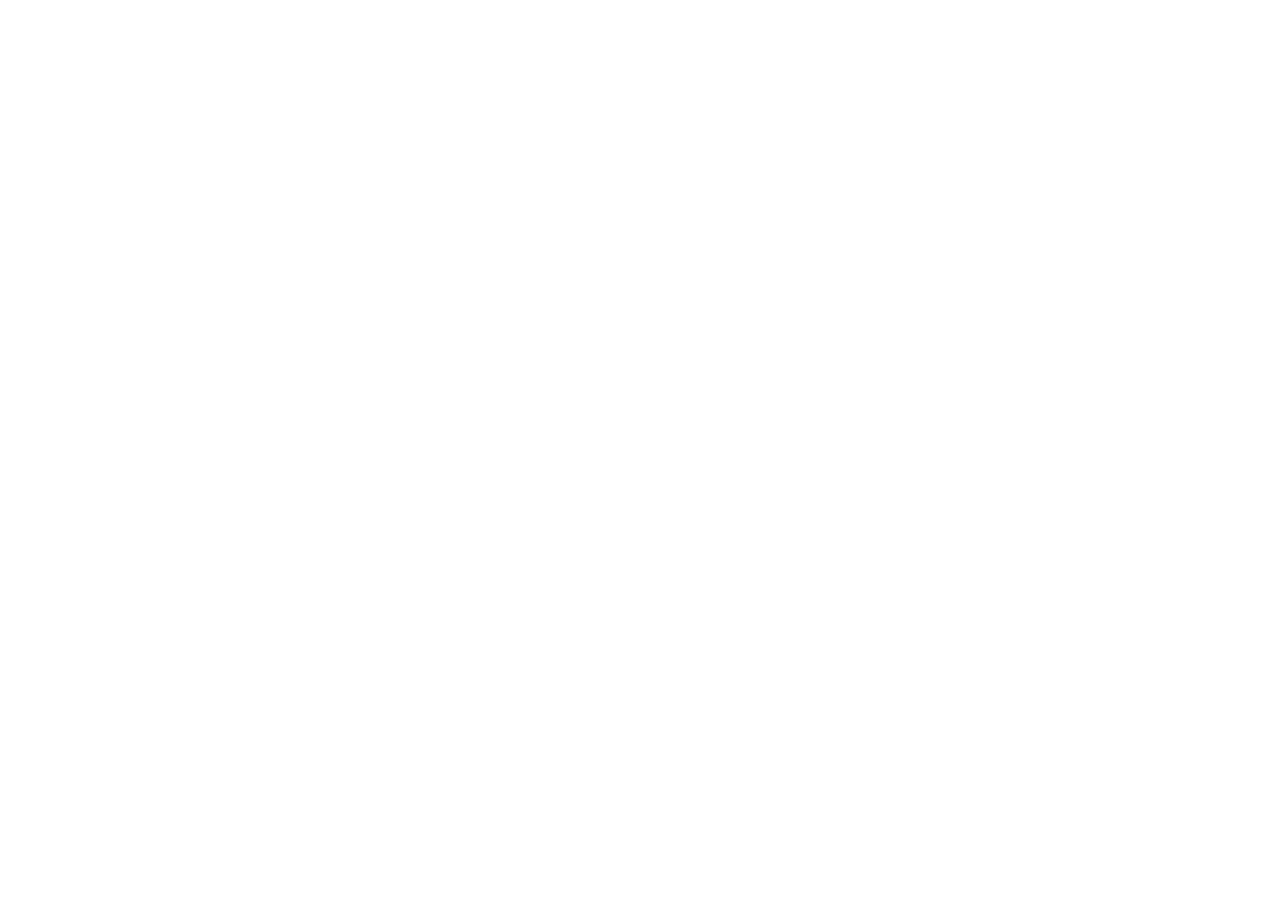
==== home.html @ 64265375 "start" ====
<!DOCTYPE html>
<html>
<head>
<link rel="stylesheet" href="stylesheet.css">
</head>
<body>
    <div class="container">
        <div class="nav">
            <a href="home.html"></a>
            <a href="page2.html"></a>
            <a href="page3.html"></a>
            <a href="page4.html"></a>
            <a href="page5.html"></a>
            <a href="page6.html"></a>
        <div class="slideshow">
        <div class="content">
        <div class="slideshow2">
        <div class="cite">
        </div>
        </div>
        </div>
        </div>
        </div>
    </div>    
</body>
</html>
---- stylesheet.css ----
body , html{
    height:100%;
    margin:0;
}
container{
margin:auto;
height:inherit;
}
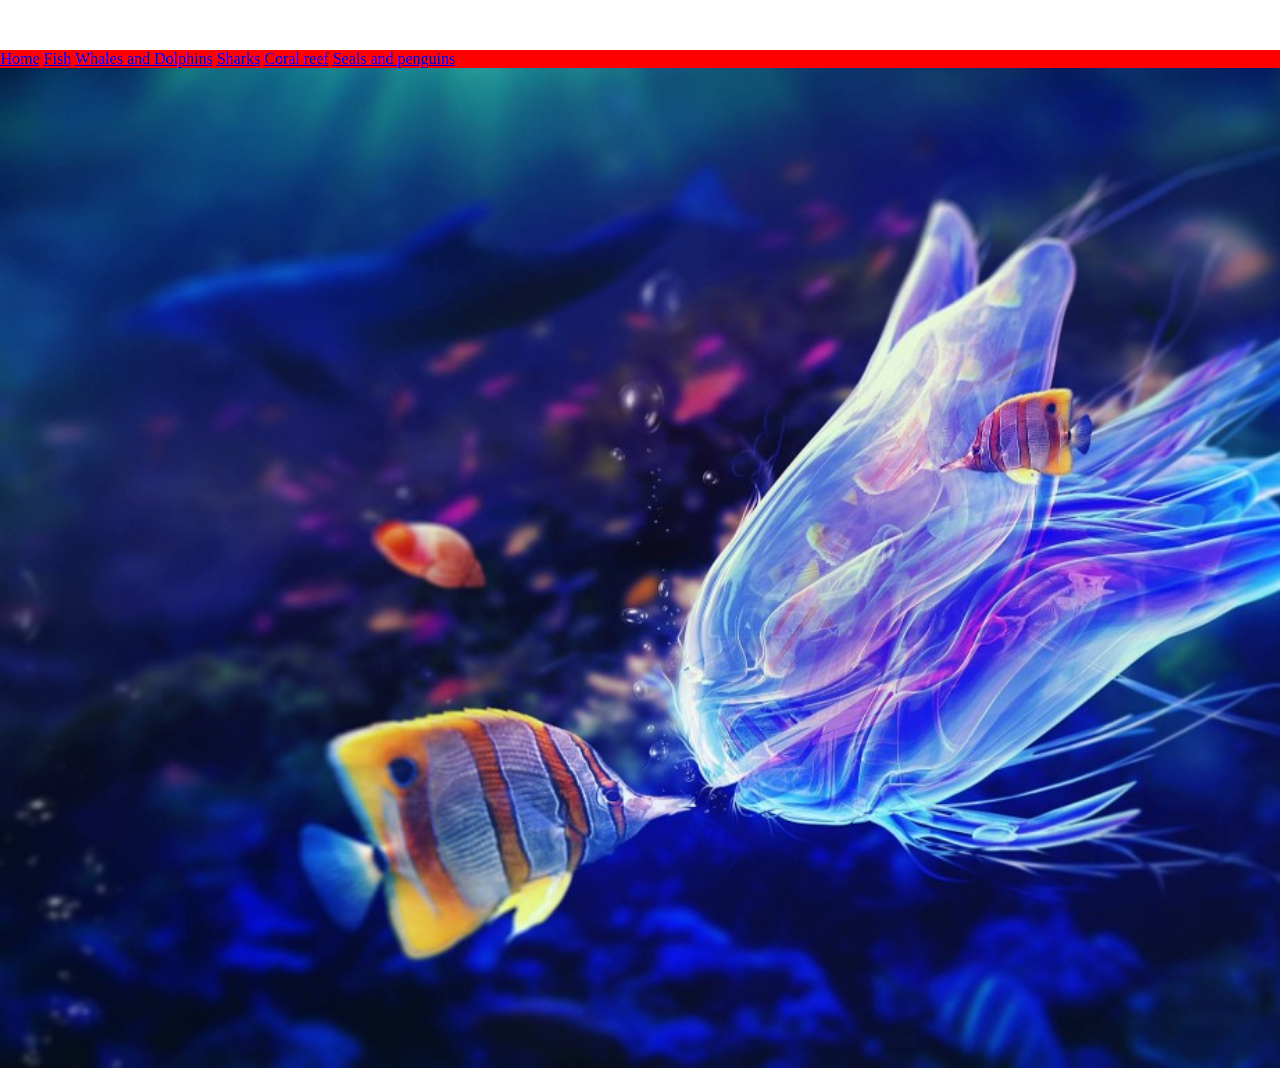
==== commit cf13c6a3: "background img" ====
--- a/home.html
+++ b/home.html
@@ -5,16 +5,16 @@
 </head>
 <body>
     <div class="container">
-        <div class="nav">
-            <a href="home.html"></a>
-            <a href="page2.html"></a>
-            <a href="page3.html"></a>
-            <a href="page4.html"></a>
-            <a href="page5.html"></a>
-            <a href="page6.html"></a>
+         <div class="slideshow">
+         <div class="nav">
+            <a href="home.html">Home</a>
+            <a href="page2.html">Fish</a>
+            <a href="page3.html">Whales and Dolphins</a>
+            <a href="page4.html">Sharks</a>
+            <a href="page5.html">Coral reef</a>
+            <a href="page6.html">Seals and penguins</a>
+        <div class="content">
         <div class="slideshow">
-        <div class="content">
-        <div class="slideshow2">
         <div class="cite">
         </div>
         </div>
--- a/stylesheet.css
+++ b/stylesheet.css
@@ -2,7 +2,21 @@
     height:100%;
     margin:0;
 }
-container{
+.container{
 margin:auto;
 height:inherit;
-}+}
+.nav{
+
+    margin-top:50px;
+    height:75px;
+    background-color: red;
+}
+.slideshow{
+    background-image:url(Picture1.jpg);
+    background-repeat:no-repeat;
+    background-size:cover;
+    height:1000px;
+    width:100%;
+    margin-top:0px;
+}
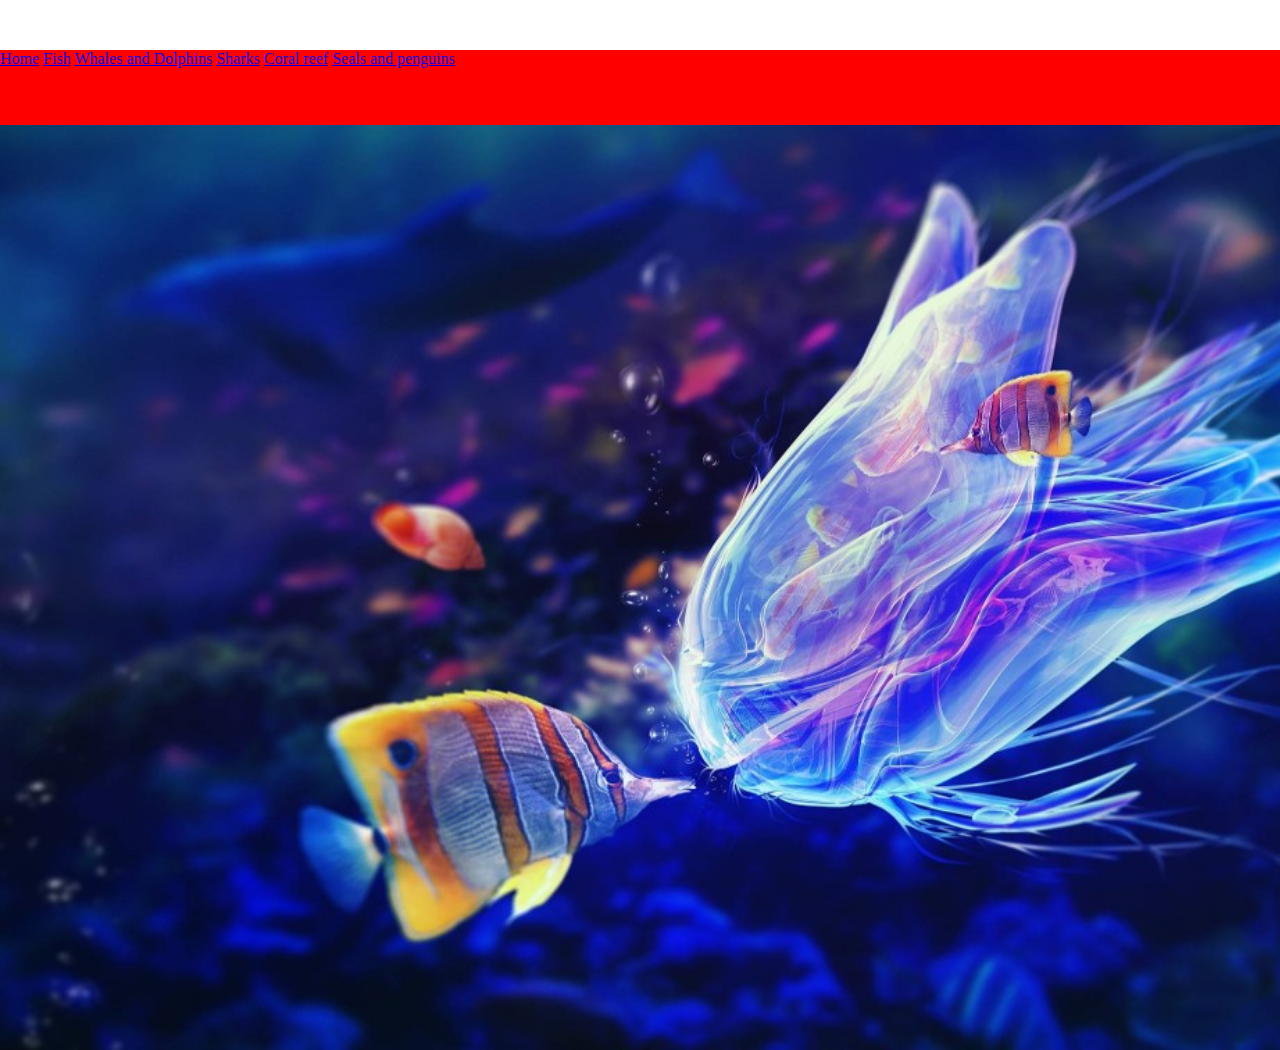
==== commit 7a1b8111: "slide 1" ====
--- a/home.html
+++ b/home.html
@@ -5,7 +5,7 @@
 </head>
 <body>
     <div class="container">
-         <div class="slideshow">
+         <div class="slideshow1">
          <div class="nav">
             <a href="home.html">Home</a>
             <a href="page2.html">Fish</a>
@@ -13,8 +13,8 @@
             <a href="page4.html">Sharks</a>
             <a href="page5.html">Coral reef</a>
             <a href="page6.html">Seals and penguins</a>
+        <div class="slideshow">
         <div class="content">
-        <div class="slideshow">
         <div class="cite">
         </div>
         </div>
--- a/stylesheet.css
+++ b/stylesheet.css
@@ -4,7 +4,7 @@
 }
 .container{
 margin:auto;
-height:inherit;
+height:100%;
 }
 .nav{
 
@@ -12,7 +12,7 @@
     height:75px;
     background-color: red;
 }
-.slideshow{
+.slideshow1{
     background-image:url(Picture1.jpg);
     background-repeat:no-repeat;
     background-size:cover;
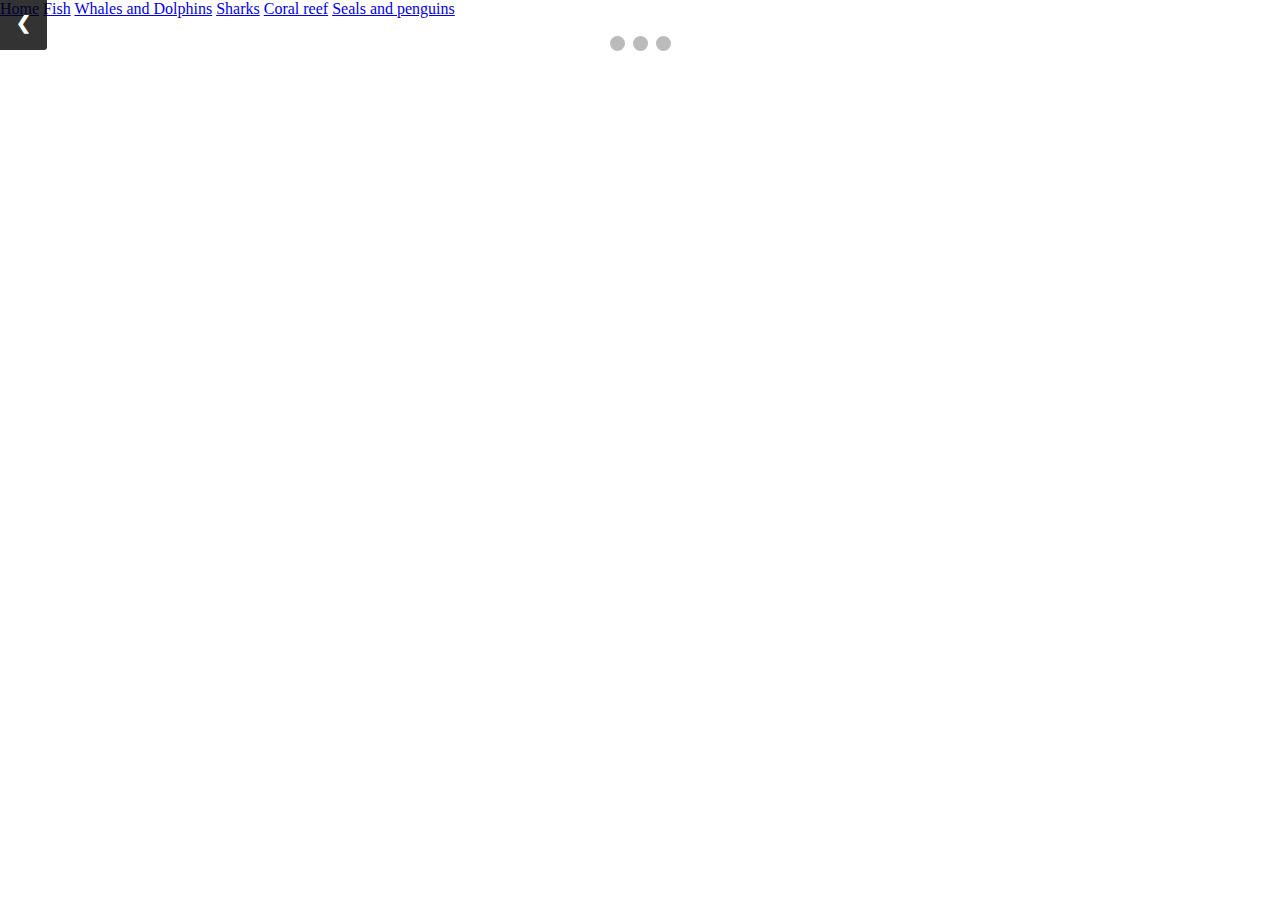
==== commit c6010649: "slideshow improved" ====
--- a/home.html
+++ b/home.html
@@ -2,25 +2,75 @@
 <html>
 <head>
 <link rel="stylesheet" href="stylesheet.css">
+<script>
+var slideIndex = 1;
+showSlides(slideIndex);
+
+function plusSlides(n) {
+  showSlides(slideIndex += n);
+}
+
+function currentSlide(n) {
+  showSlides(slideIndex = n);
+}
+
+function showSlides(n) {
+  var i;
+  var slides = document.getElementsByClassName("mySlides");
+  var dots = document.getElementsByClassName("dot");
+  if (n > slides.length) {slideIndex = 1}
+  if (n < 1) {slideIndex = slides.length}
+  for (i = 0; i < slides.length; i++) {
+      slides[i].style.display = "none";
+  }
+  for (i = 0; i < dots.length; i++) {
+      dots[i].className = dots[i].className.replace(" active", "");
+  }
+  slides[slideIndex-1].style.display = "block";
+  dots[slideIndex-1].className += " active";
+} 
+</script>
 </head>
 <body>
     <div class="container">
-         <div class="slideshow1">
          <div class="nav">
-            <a href="home.html">Home</a>
+          <a href="home.html">Home</a>
             <a href="page2.html">Fish</a>
             <a href="page3.html">Whales and Dolphins</a>
             <a href="page4.html">Sharks</a>
             <a href="page5.html">Coral reef</a>
-            <a href="page6.html">Seals and penguins</a>
-        <div class="slideshow">
+            <a href="page6.html">Seals and penguins</a>  
+  
+<div class="slideshow-container"><div class="mySlides fade">
+
+    <img src="Picture1.jpg" style="width:100%">
+    <div class="text">Caption Text</div>
+    </div>
+
+    <div class="mySlides fade">
+  
+    <img src="Picture2.jpg" style="width:100%">
+    <div class="text">Caption Two</div>
+    </div>
+
+    <div class="mySlides fade">
+
+    <img src="Picture3.jpg" style="width:100%">
+    <div class="text">Caption Three</div>
+    </div> <a class="prev" onclick="plusSlides(-1)">&#10094;</a>
+    <a class="next" onclick="plusSlides(1)">&#10095;</a>
+    </div>
+<br>
+<div style="text-align:center">
+  <span class="dot" onclick="currentSlide(1)"></span>
+  <span class="dot" onclick="currentSlide(2)"></span>
+  <span class="dot" onclick="currentSlide(3)"></span>
+</div>
         <div class="content">
+        </div>
         <div class="cite">
         </div>
         </div>
         </div>
-        </div>
-        </div>
-    </div>    
 </body>
 </html>--- a/stylesheet.css
+++ b/stylesheet.css
@@ -8,15 +8,101 @@
 }
 .nav{
 
-    margin-top:50px;
+    margin-top:0px;
     height:75px;
-    background-color: red;
+    background-color: white;
 }
-.slideshow1{
-    background-image:url(Picture1.jpg);
-    background-repeat:no-repeat;
-    background-size:cover;
-    height:1000px;
-    width:100%;
-    margin-top:0px;
+* {box-sizing:border-box}
+
+/* Slideshow container */
+.slideshow-container {
+  width:100%;
+  position: relative;
+  margin: auto;
 }
+
+/* Hide the images by default */
+.mySlides {
+  display: none;
+}
+
+/* Next & previous buttons */
+.prev, .next {
+  cursor: pointer;
+  position: absolute;
+  top: 50%;
+  width: auto;
+  margin-top: -22px;
+  padding: 16px;
+  color: white;
+  font-weight: bold;
+  font-size: 18px;
+  transition: 0.6s ease;
+  border-radius: 0 3px 3px 0;
+  user-select: none;
+}
+
+/* Position the "next button" to the right */
+.next {
+  right: 0;
+  border-radius: 3px 0 0 3px;
+}
+
+/* On hover, add a black background color with a little bit see-through */
+.prev:hover, .next:hover {
+  background-color: rgba(0,0,0,0.8);
+}
+
+/* Caption text */
+.text {
+  color: #f2f2f2;
+  font-size: 15px;
+  padding: 8px 12px;
+  position: absolute;
+ /*  bottom: 8px; */
+  width: 100%;
+  text-align: left;
+}
+
+/* Number text (1/3 etc) 
+.numbertext {
+  color: #f2f2f2;
+  font-size: 12px;
+  padding: 8px 12px;
+  position: absolute;
+  top: 0;
+}*/
+
+/* The dots/bullets/indicators */
+.dot {
+  cursor: pointer;
+  height: 15px;
+  width: 15px;
+  margin: 0 2px;
+  background-color: #bbb;
+  border-radius: 50%;
+  display: inline-block;
+  transition: background-color 0.6s ease;
+}
+
+.active, .dot:hover {
+  background-color: #717171;
+}
+
+/* Fading animation */
+.fade {
+  -webkit-animation-name: fade;
+  -webkit-animation-duration: 1.5s;
+  animation-name: fade;
+  animation-duration: 1.5s;
+}
+
+@-webkit-keyframes fade {
+  from {opacity: .4}
+  to {opacity: 1}
+}
+
+@keyframes fade {
+  from {opacity: .4}
+  to {opacity: 1}
+}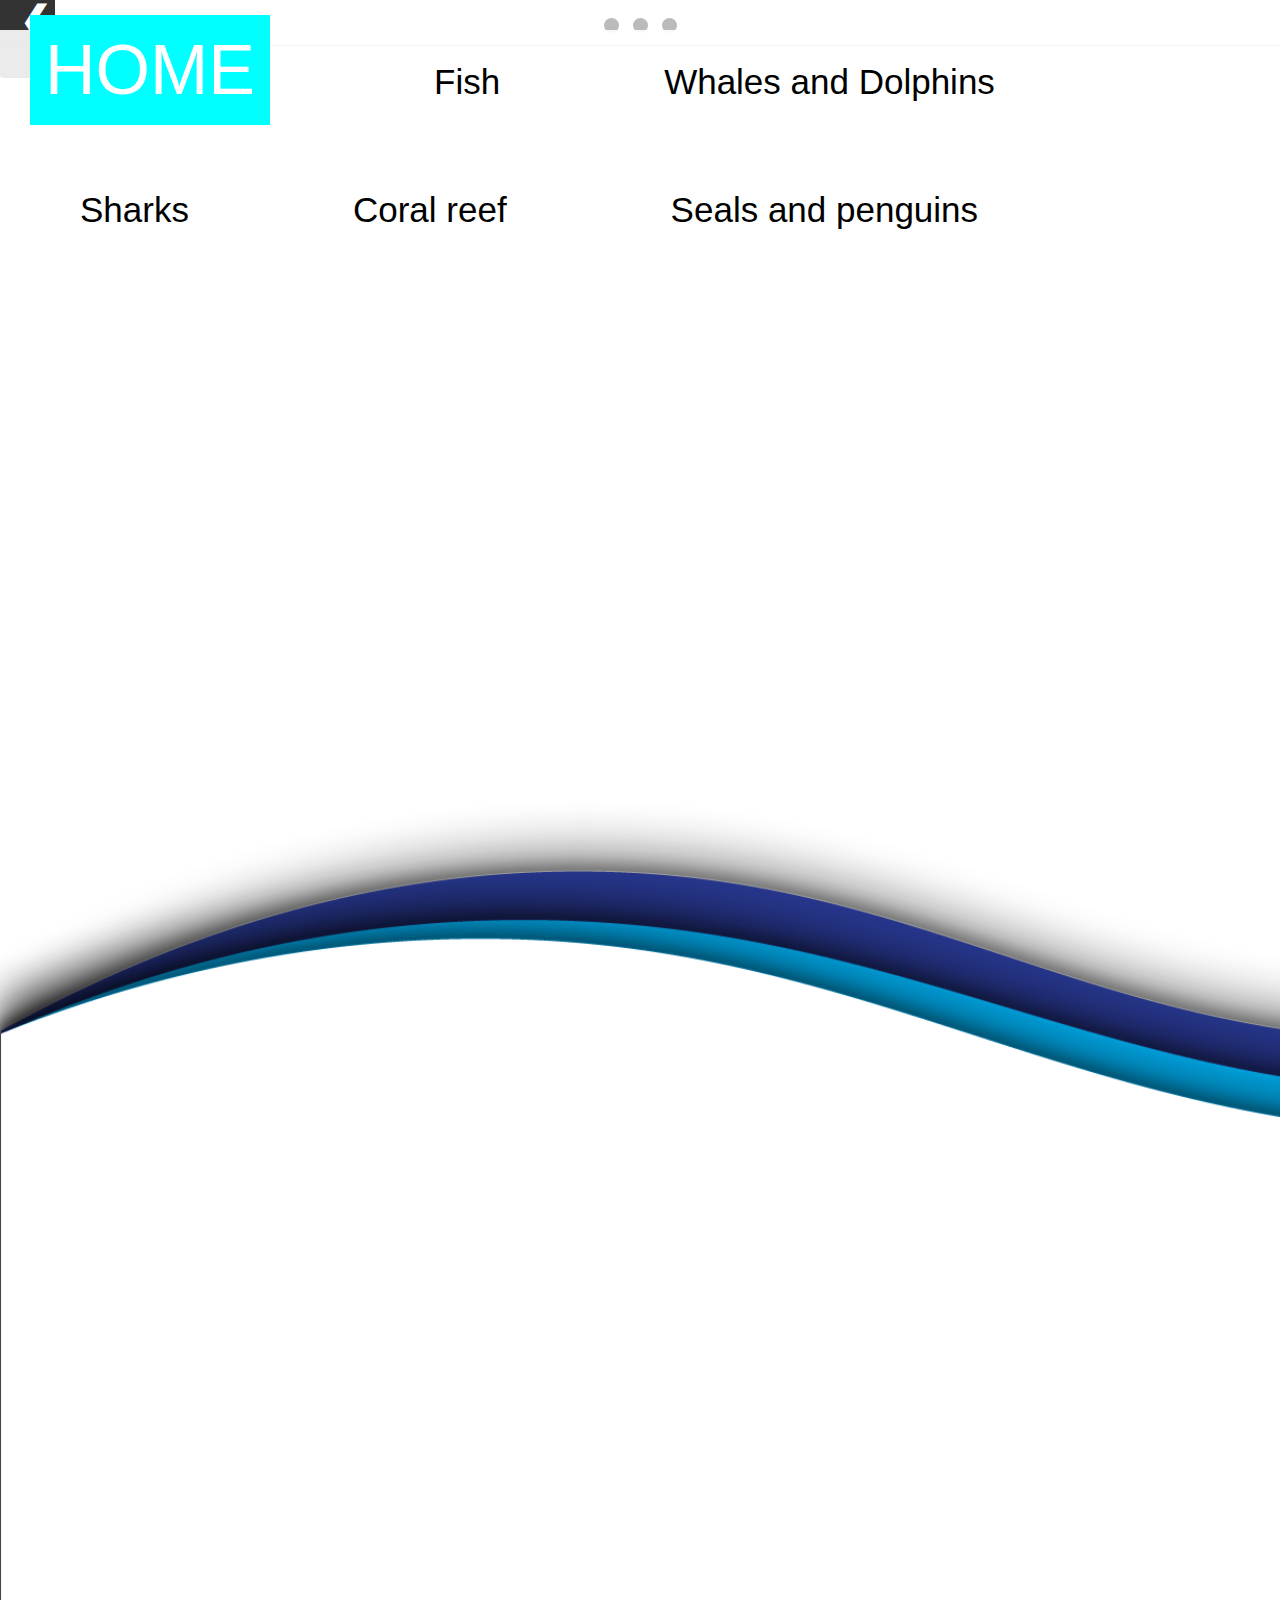
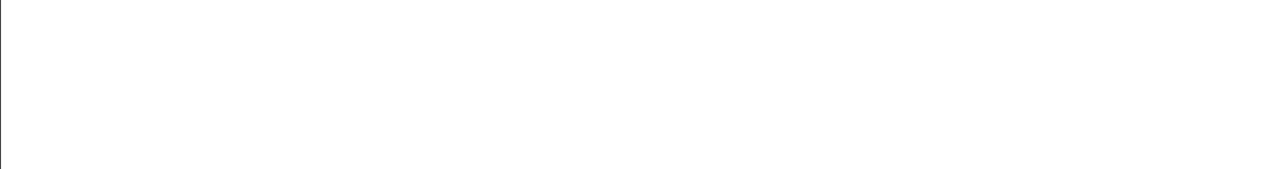
==== commit 83b3c9cc: "slideshow-nav-wave" ====
--- a/home.html
+++ b/home.html
@@ -2,14 +2,17 @@
 <html>
 <head>
 <link rel="stylesheet" href="stylesheet.css">
+<link href="http://allfont.net/allfont.css?fonts=agency-fb" rel="stylesheet" type="text/css" />
 <script>
 var slideIndex = 1;
 showSlides(slideIndex);
 
+// Next/previous controls
 function plusSlides(n) {
   showSlides(slideIndex += n);
 }
 
+// Thumbnail image controls
 function currentSlide(n) {
   showSlides(slideIndex = n);
 }
@@ -28,35 +31,27 @@
   }
   slides[slideIndex-1].style.display = "block";
   dots[slideIndex-1].className += " active";
-} 
+}
 </script>
 </head>
 <body>
     <div class="container">
-         <div class="nav">
-          <a href="home.html">Home</a>
-            <a href="page2.html">Fish</a>
-            <a href="page3.html">Whales and Dolphins</a>
-            <a href="page4.html">Sharks</a>
-            <a href="page5.html">Coral reef</a>
-            <a href="page6.html">Seals and penguins</a>  
-  
 <div class="slideshow-container"><div class="mySlides fade">
 
     <img src="Picture1.jpg" style="width:100%">
-    <div class="text">Caption Text</div>
+    
     </div>
 
     <div class="mySlides fade">
   
     <img src="Picture2.jpg" style="width:100%">
-    <div class="text">Caption Two</div>
+    
     </div>
 
     <div class="mySlides fade">
 
     <img src="Picture3.jpg" style="width:100%">
-    <div class="text">Caption Three</div>
+    
     </div> <a class="prev" onclick="plusSlides(-1)">&#10094;</a>
     <a class="next" onclick="plusSlides(1)">&#10095;</a>
     </div>
@@ -66,11 +61,20 @@
   <span class="dot" onclick="currentSlide(2)"></span>
   <span class="dot" onclick="currentSlide(3)"></span>
 </div>
+ <div class="nav">
+     <a id="home" href="home.html">HOME</a>
+            <a href="page2.html">Fish</a>
+            <a href="page3.html">Whales and Dolphins</a>
+            <a href="page4.html">Sharks</a>
+            <a href="page5.html">Coral reef</a>
+            <a href="page6.html">Seals and penguins</a> 
+        </div>
+        <img id="wave" src="wave.png">
+        <hr>
         <div class="content">
         </div>
         <div class="cite">
         </div>
         </div>
-        </div>
 </body>
 </html>--- a/stylesheet.css
+++ b/stylesheet.css
@@ -7,13 +7,13 @@
 height:100%;
 }
 .nav{
-
-    margin-top:0px;
-    height:75px;
-    background-color: white;
+    position: absolute;
+    top:30px;
+    height:88px;
+    background-color:rgb(255,255,255,0.9);
+    width:100%
 }
 * {box-sizing:border-box}
-
 /* Slideshow container */
 .slideshow-container {
   width:100%;
@@ -31,12 +31,13 @@
   cursor: pointer;
   position: absolute;
   top: 50%;
-  width: auto;
+  height:100px; 
+  width: 55px;
   margin-top: -22px;
-  padding: 16px;
+  padding: 20px;
   color: white;
   font-weight: bold;
-  font-size: 18px;
+  font-size: 38px;
   transition: 0.6s ease;
   border-radius: 0 3px 3px 0;
   user-select: none;
@@ -44,8 +45,14 @@
 
 /* Position the "next button" to the right */
 .next {
-  right: 0;
+  margin-left:97%;
+  margin-right:0px;
   border-radius: 3px 0 0 3px;
+}
+.prev{
+    margin-right: 0px;
+    margin-left:0px; 
+    border-radius: 3px 0 0 3px;
 }
 
 /* On hover, add a black background color with a little bit see-through */
@@ -76,13 +83,14 @@
 /* The dots/bullets/indicators */
 .dot {
   cursor: pointer;
-  height: 15px;
+  height: 15px; 
   width: 15px;
-  margin: 0 2px;
+  margin: 0 5px;
   background-color: #bbb;
   border-radius: 50%;
   display: inline-block;
   transition: background-color 0.6s ease;
+  
 }
 
 .active, .dot:hover {
@@ -105,4 +113,39 @@
 @keyframes fade {
   from {opacity: .4}
   to {opacity: 1}
+}
+.nav a{
+    text-decoration: none;
+    color:black;
+    font-size:35px;
+    font-family: 'Agency FB', arial;
+    margin:80px;
+    display: inline-block;
+    margin-top:-15px;
+}
+#home{
+    margin-left:30px;
+    text-decoration: none;
+    color:white;
+    font-size:70px;
+    font-family: 'Agency FB', arial;    
+    background-color: aqua;
+    padding-bottom:15px;
+    padding-top:15px;
+    padding-right:15px;
+    padding-left:15px;
+    
+}
+img{
+    width:100%;
+}
+#wave{
+    position: absolute;
+    top: 700px;
+    width:2000px;
+}
+.nav a:hover{
+    background-color:rgba(255,0,0,0.5);
+    transition:0.6s;
+    width:100px;
 }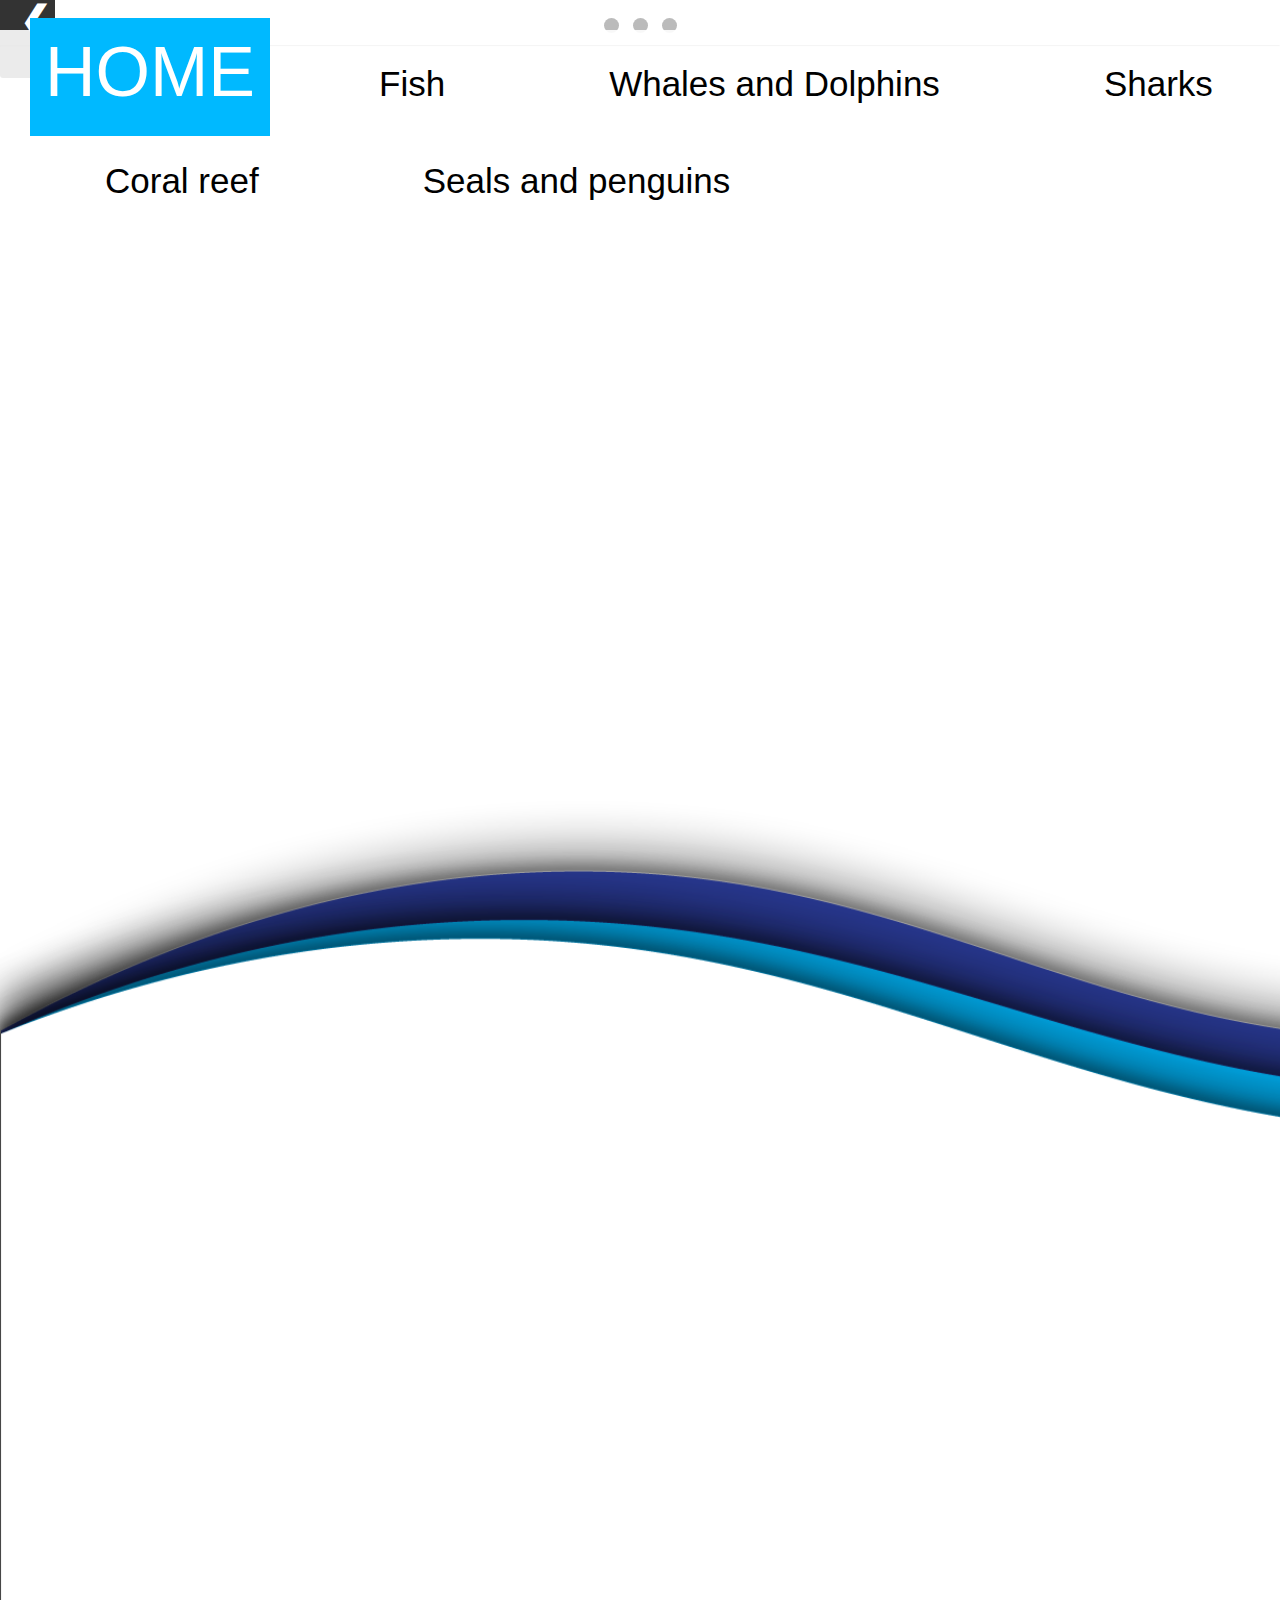
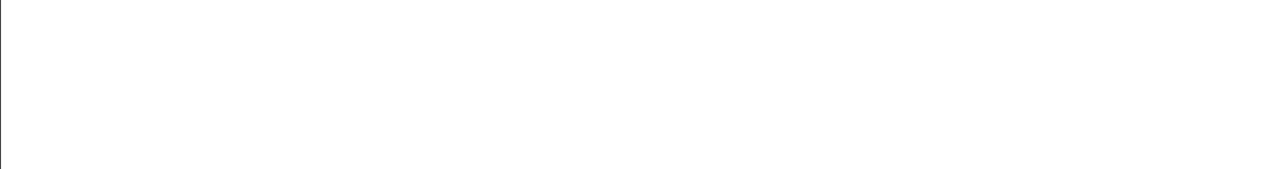
==== commit afddd59f: "hover" ====
--- a/home.html
+++ b/home.html
@@ -62,12 +62,12 @@
   <span class="dot" onclick="currentSlide(3)"></span>
 </div>
  <div class="nav">
-     <a id="home" href="home.html">HOME</a>
-            <a href="page2.html">Fish</a>
-            <a href="page3.html">Whales and Dolphins</a>
-            <a href="page4.html">Sharks</a>
-            <a href="page5.html">Coral reef</a>
-            <a href="page6.html">Seals and penguins</a> 
+            <a id="home" href="home.html">HOME</a>
+            <a class="pages" href="page2.html">Fish</a>
+            <a class="pages" href="page3.html">Whales and Dolphins</a>
+            <a class="pages" href="page4.html">Sharks</a>
+            <a class="pages" href="page5.html">Coral reef</a>
+            <a class="pages" href="page6.html">Seals and penguins</a> 
         </div>
         <img id="wave" src="wave.png">
         <hr>
--- a/stylesheet.css
+++ b/stylesheet.css
@@ -9,9 +9,9 @@
 .nav{
     position: absolute;
     top:30px;
-    height:88px;
+    height:98px;
     background-color:rgb(255,255,255,0.9);
-    width:100%
+    width:100%;
 }
 * {box-sizing:border-box}
 /* Slideshow container */
@@ -114,14 +114,19 @@
   from {opacity: .4}
   to {opacity: 1}
 }
-.nav a{
+.pages{
     text-decoration: none;
     color:black;
     font-size:35px;
     font-family: 'Agency FB', arial;
-    margin:80px;
-    display: inline-block;
-    margin-top:-15px;
+    margin-left:50px;
+    display:inline-block ;
+    text-align: center;
+    padding-bottom:23px;
+    padding-top:34px;
+    padding-right:55px;
+    padding-left:55px
+    
 }
 #home{
     margin-left:30px;
@@ -129,8 +134,8 @@
     color:white;
     font-size:70px;
     font-family: 'Agency FB', arial;    
-    background-color: aqua;
-    padding-bottom:15px;
+    background-color: rgba(0, 185, 255, 1);
+    padding-bottom:25px;
     padding-top:15px;
     padding-right:15px;
     padding-left:15px;
@@ -144,8 +149,9 @@
     top: 700px;
     width:2000px;
 }
-.nav a:hover{
-    background-color:rgba(255,0,0,0.5);
+.pages:hover{
+    background-color:rgba(0, 116, 255, 1);
     transition:0.6s;
-    width:100px;
+    color: white;
+    
 }